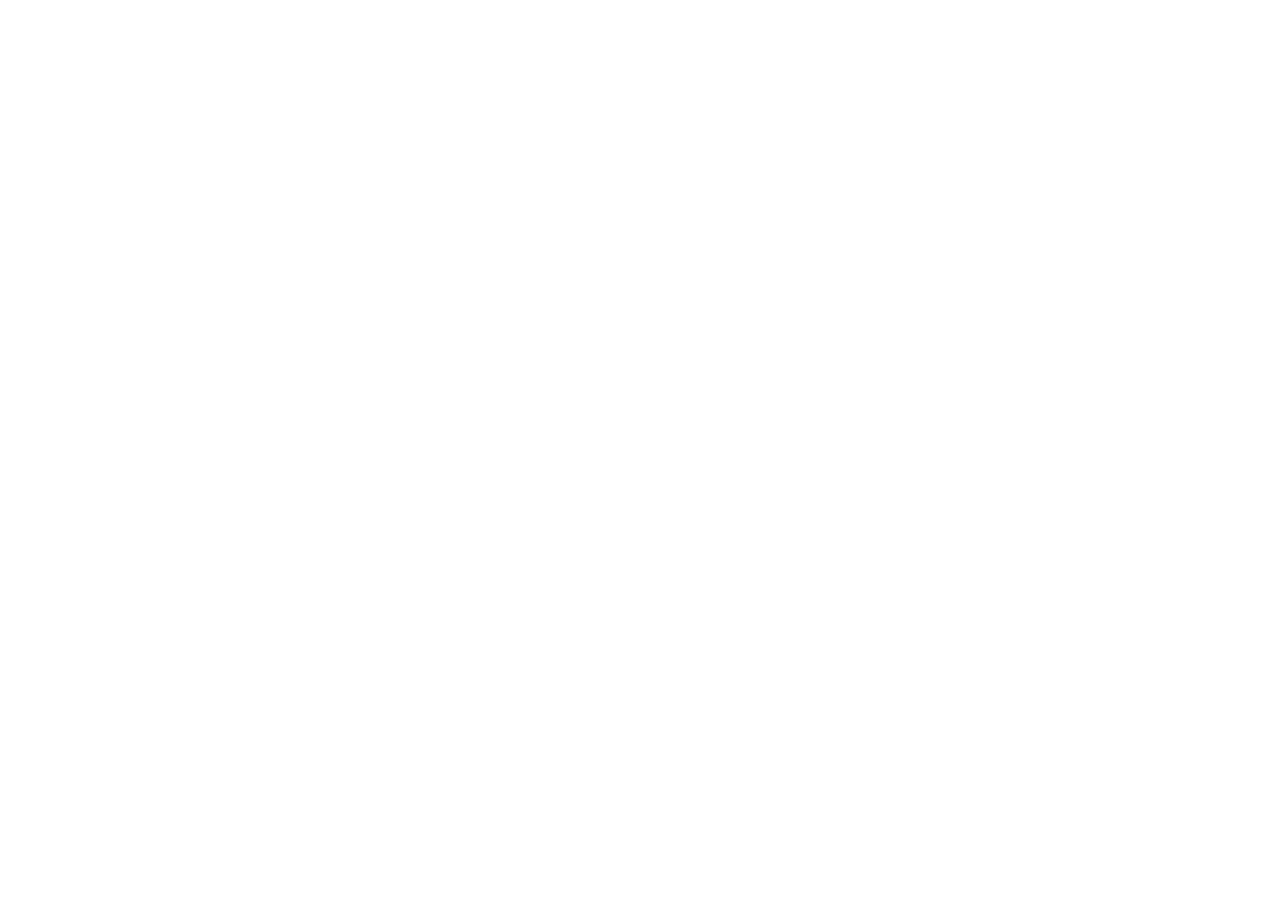
==== index.html @ 3f37d26b "初始化" ====
<!DOCTYPE html>
<html lang="zh-CN">

<head>
    <meta charset="UTF-8">
    <meta http-equiv="X-UA-Compatible" content="IE=edge">
    <meta name="viewport" content="width=device-width, initial-scale=1.0">
    <title>画板</title>
</head>

<body>

</body>

</html>
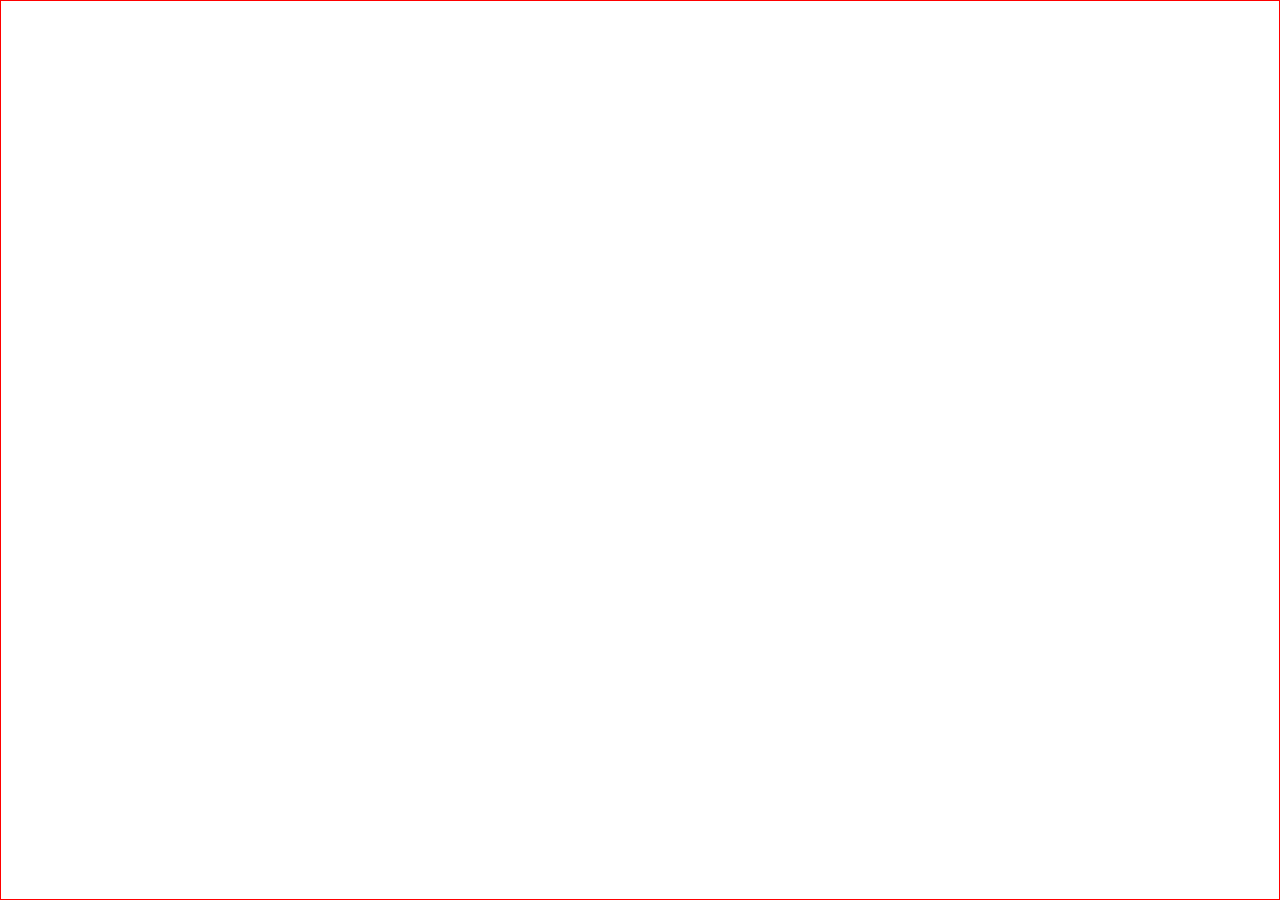
==== commit 1593a62b: "可以画圈圈了" ====
--- a/index.html
+++ b/index.html
@@ -6,10 +6,30 @@
     <meta http-equiv="X-UA-Compatible" content="IE=edge">
     <meta name="viewport" content="width=device-width, initial-scale=1.0">
     <title>画板</title>
+    <link rel="stylesheet" href="style.css">
 </head>
 
 <body>
+    <div id="canvas"></div>
+    <script>
+        canvas.onclick = (e) => {
+            console.log(e.clientX)
+            console.log(e.clientY)
 
+            let div = document.createElement('div')//创建一个div元素
+            div.style.position = 'absolute'
+            div.style.left = e.clientX + 'px'
+            div.style.top = e.clientY + 'px'
+            div.style.width = '5px'
+            div.style.height = '5px'
+            div.style.border = '1px solid red'
+            div.style.marginLeft = '-3px'
+            div.style.marginTop = '-3px'
+            div.style.borderRadius = '50%'
+            div.style.backgroundColor = 'black'
+            canvas.appendChild(div)//在canvas那个div的里面添加一个div
+        }
+    </script>
 </body>
 
 </html>--- a/style.css
+++ b/style.css
@@ -0,0 +1,9 @@
+* {
+    margin: 0;
+    padding: 0;
+    box-sizing: border-box;
+}
+#canvas{
+    height:100vh ;
+    border: 1px solid red;
+}